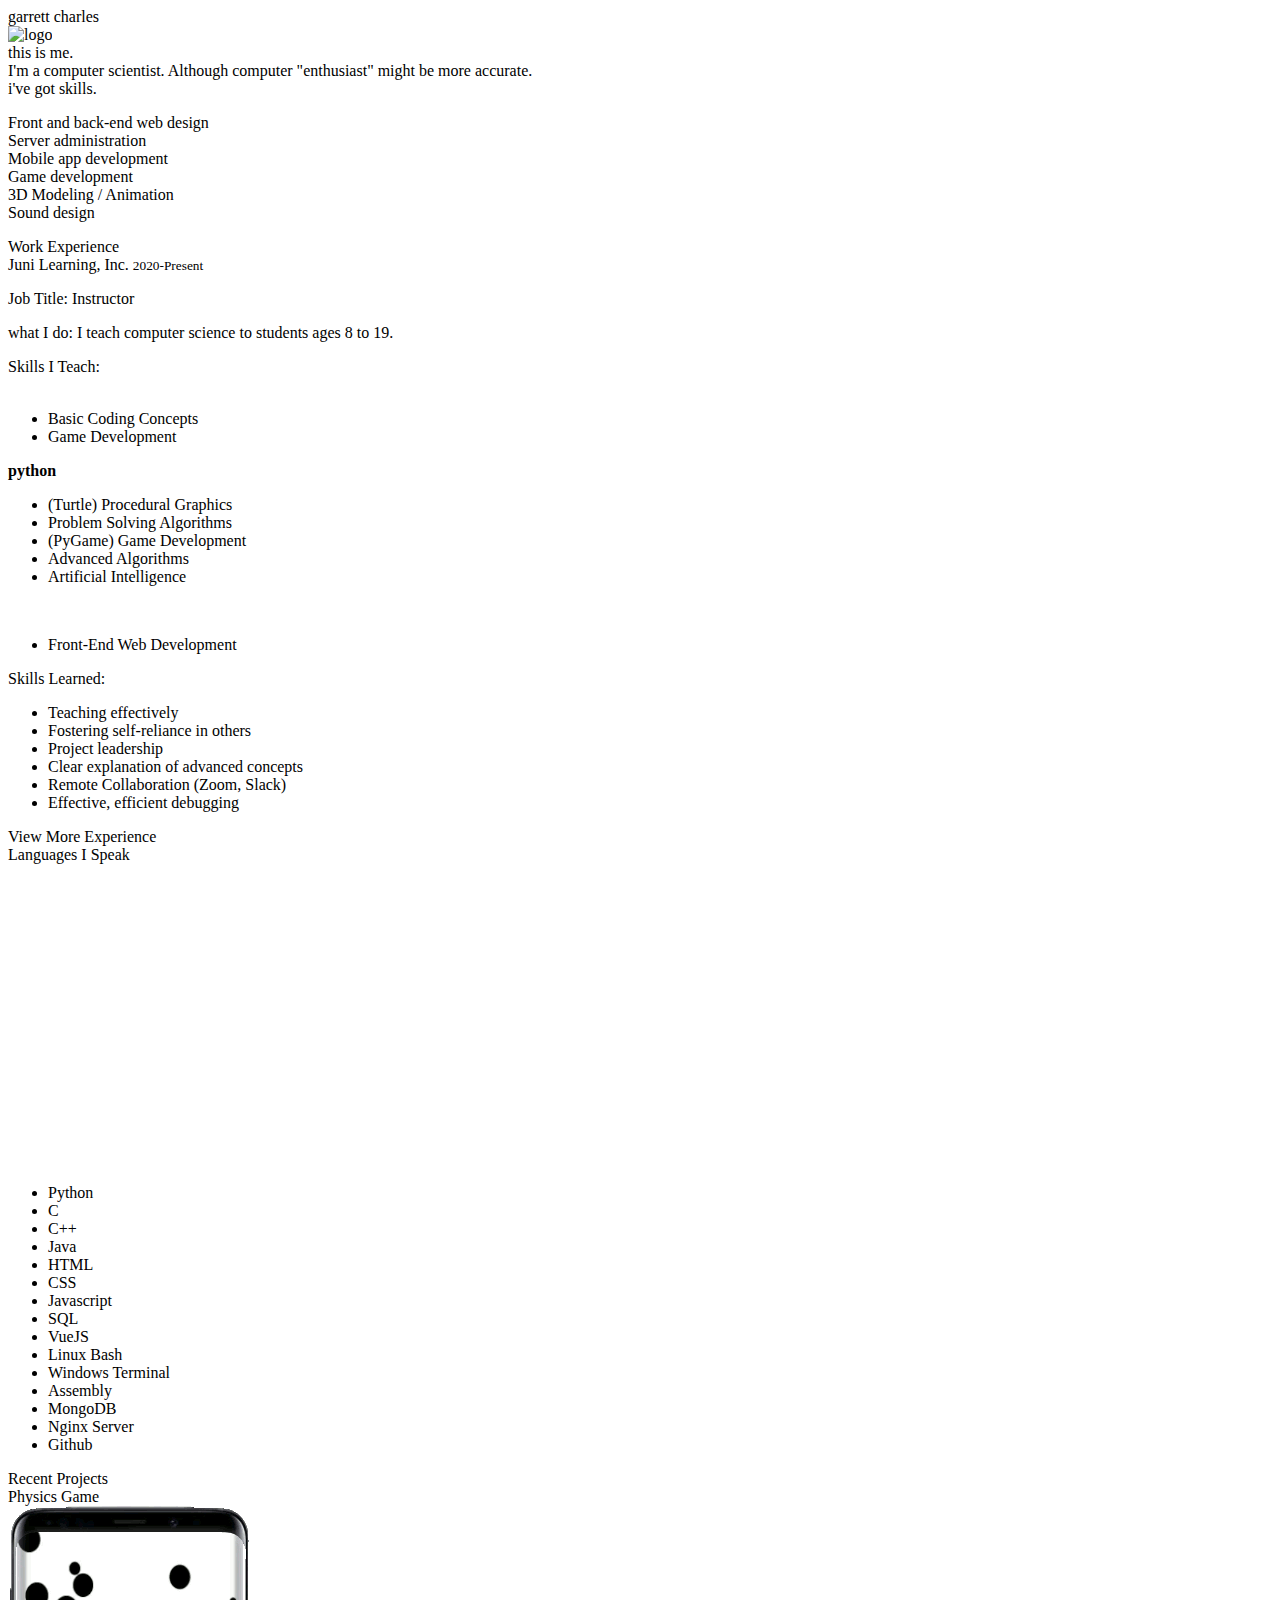
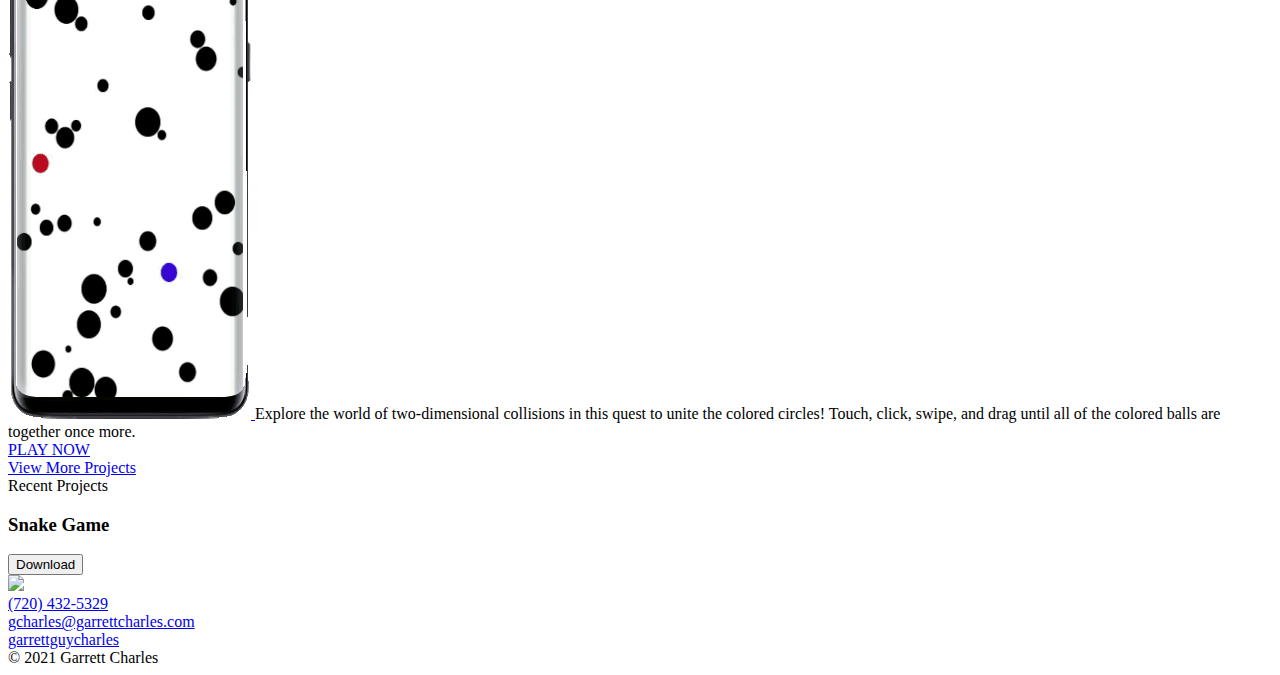
==== html/index.html @ ded6627a "added download attr again" ====
<!DOCTYPE html>
<html lang="en" dir="ltr">
  <head>
    <meta charset="utf-8">
    <meta name="viewport" content="width=device-width, initial-scale=1.0, maximum-scale=1.0" />
    <script src="https://kit.fontawesome.com/ce22f167aa.js" crossorigin="anonymous"></script>
    <link rel="preconnect" href="https://fonts.googleapis.com">
		<link rel="preconnect" href="https://fonts.gstatic.com" crossorigin>
		<link href="https://fonts.googleapis.com/css2?family=Open+Sans&display=swap" rel="stylesheet">
    <link rel="stylesheet" href="/css/styles.css">
    <title>Garrett Charles</title>
  </head>
  <body>
    <header class="header">
      <div id="site-title">
        <div>
          garrett charles
        </div>
      </div>

      <div id="header-logo-wrapper">
        <img src="/images/gc_powerbuttonlogo_400x400.png" alt="logo">
      </div>
      <div class="social-links">

        <a href="tel:7204325329">
          <i class="fas fa-phone"></i>
        </a>
        <a href="mailto:gcharles@garrettcharles.com">
          <i class="fas fa-envelope"></i>
        </a>
        <a href="https://github.com/garrettguycharles" target="_blank">
          <i class="fab fa-github"></i>
        </a>

      </div>
    </header>

    <div class="content">
      <div class="hero" id="main-hero">
        <div class="hero-background">
          <div class="hero-content">
            <div class="hero-title">
              <span>
                this is me.
              </span>

            </div>
            <div class="hero-subtitle">
              I'm a computer scientist.  Although computer "enthusiast" might be more accurate.
            </div>

            <div class="hero-description-title">
              <span>i've got skills.</span>
            </div>

            <div class="hero-description">
              <ul style="padding-left: 0">
                <li>Front and back-end web design</li>
                <li>Server administration</li>
                <li>Mobile app development</li>
                <li>Game development</li>
                <li>3D Modeling / Animation</li>
                <li>Sound design</li>
              </ul>
            </div>

          </div>
        </div>
      </div>

      <div class="section">
        <div class="section-content">
          <div class="spotlight">

            <div class="spotlight-column">
              <div class="spotlight-column-title">
                <span>Work Experience</span>
              </div>
              <div class="spotlight-column-content">
                <div class="spotlight-column-content-item">
                  <span class="item-heading">Juni Learning, Inc.</span>
                  <small class="item-subheading">2020-Present</small>
                  <p><span class="spotlight-item-point">Job Title:</span>  Instructor</p>
                  <p>
                    <span class="spotlight-item-point">what I do:</span>
                    I teach computer science to students ages 8 to 19.
                  </p>

                  <span class="spotlight-item-point">Skills I Teach:</span>

                  <div class="language-logo">
                    <img src="/images/scratch_logo.png" alt="">
                  </div>


                  <ul class="ul-nostyle-center">
                    <li>Basic Coding Concepts</li>
                    <li>Game Development</li>

                  </ul>

                  <div class="language-logo">
                    <img src="/images/python_logo.png" alt=""><strong>python</strong>
                  </div>


                  <ul class="ul-nostyle-center">
                    <li>(Turtle) Procedural Graphics</li>
                    <li>Problem Solving Algorithms</li>
                    <li>(PyGame) Game Development</li>
                    <li>Advanced Algorithms</li>
                    <li>Artificial Intelligence</li>

                  </ul>

                  <div class="language-logo">
                    <img src="/images/html_css_js_logo.png" alt="">
                  </div>

                  <ul class="ul-nostyle-center">

                    <li>Front-End Web Development</li>

                  </ul>

                  <p class="spotlight-item-point">Skills Learned:</p>

                  <ul>
                    <li>Teaching effectively</li>
                    <li>Fostering self-reliance in others</li>
                    <li>Project leadership</li>
                    <li>Clear explanation of advanced concepts</li>
                    <li>Remote Collaboration (Zoom, Slack)</li>
                    <li>Effective, efficient debugging</li>
                  </ul>

                </div>


              </div>

              <div class="spotlight-column-bottom-button">
                <span>
                  View More Experience
                </span>
              </div>
            </div>


            <div class="spotlight-column">
              <div class="spotlight-column-title">
                <span>Languages I Speak</span>
              </div>
              <div class="spotlight-column-content">
                <canvas id="languages-canvas" width="300" height="300"></canvas>
                <div class="spotlight-column-content-item center-vert">
                  <div class="light-background-wrapper">
                    <ul class="ul-nostyle-center language-list">
                      <li>Python</li>
                      <li>C</li>
                      <li>C++</li>
                      <li>Java</li>
                      <li>HTML</li>
                      <li>CSS</li>
                      <li>Javascript</li>
                      <li>SQL</li>
                      <li>VueJS</li>
                      <li>Linux Bash</li>
                      <li>Windows Terminal</li>
                      <li>Assembly</li>
                      <li>MongoDB</li>
                      <li>Nginx Server</li>
                      <li>Github</li>


                    </ul>
                  </div>

                </div>
              </div>
            </div>

            <div class="spotlight-column">
              <div class="spotlight-column-title">
                <span>Recent Projects</span>
              </div>
              <div class="spotlight-column-content">

                <div class="spotlight-column-content-item">
                  <div class="item-heading">
                    <span>Physics Game</span>
                  </div>

                  <span class="v-space"></span>
                  <a href="https://physics.garrettcharles.com/" target="_blank" style="align-self: center;">
                    <img src="./images/physics.gif" alt="" class="project-preview-mobile">
                  </a>

                  <span class="spotlight-recent-project-description">Explore the world of two-dimensional collisions in this quest to unite the colored circles! Touch, click, swipe, and drag until all of the colored balls are together once more.</span>

                  <div class="spotlight-recent-project-links">
                    <a href="https://physics.garrettcharles.com/" target="_blank">PLAY NOW</a>
                    <a href="https://github.com/garrettguycharles/js-bouncy-ball-room" target="_blank"><i class="fab fa-github"></i></a>
                  </div>


                </div>


              </div>

              <a class="spotlight-column-bottom-button" href="#recent_projects">
                <span>
                  View More Projects
                </span>
              </a>

            </div>


          </div>
        </div>
      </div>

      <div class="section black white-text"  id="recent_projects">
        <div class="section-content">
          <div class="header-line-through black white-text">
            <span class="black white-text">Recent Projects</span>
          </div>

          <div class="card">
            <h3 class="card-title">Snake Game</h3>
            <a href="/apk/snake.apk" download="snake.apk" rel="nofollow"><button>
              Download
            </button></a>
          </div>


        </div>
      </div>



    </div>

    <footer class="footer">
      <div class="footer-content">
        <!--<div style="height: 300px;"></div> for testing-->
        <img id="footer-logo" src="/images/gc_powerbuttonlogo_withtext.png">

        <div class="footer-contact-wrapper">
          <div class="footer-contact-item">
            <a href="tel:7204325329">
              <i class="fas fa-phone"></i>
              (720) 432-5329
            </a>
          </div>

          <div class="footer-contact-item">
            <a href="mailto:gcharles@garrettcharles.com">
              <i class="fas fa-envelope"></i>
              gcharles@garrettcharles.com
            </a>
          </div>

          <div class="footer-contact-item">
            <i class="fab fa-github"></i><a href="https://github.com/garrettguycharles" target="_blank">garrettguycharles</a>
          </div>

        </div>
      </div>
      <div class="footer-bottom">
        <div class="footer-bottom-content">
          <div id="footer-copyright">© 2021 Garrett Charles</div>
        </div>
      </div>


    </footer>


  </body>
  <script src="/js/main.js" charset="utf-8"></script>
</html>
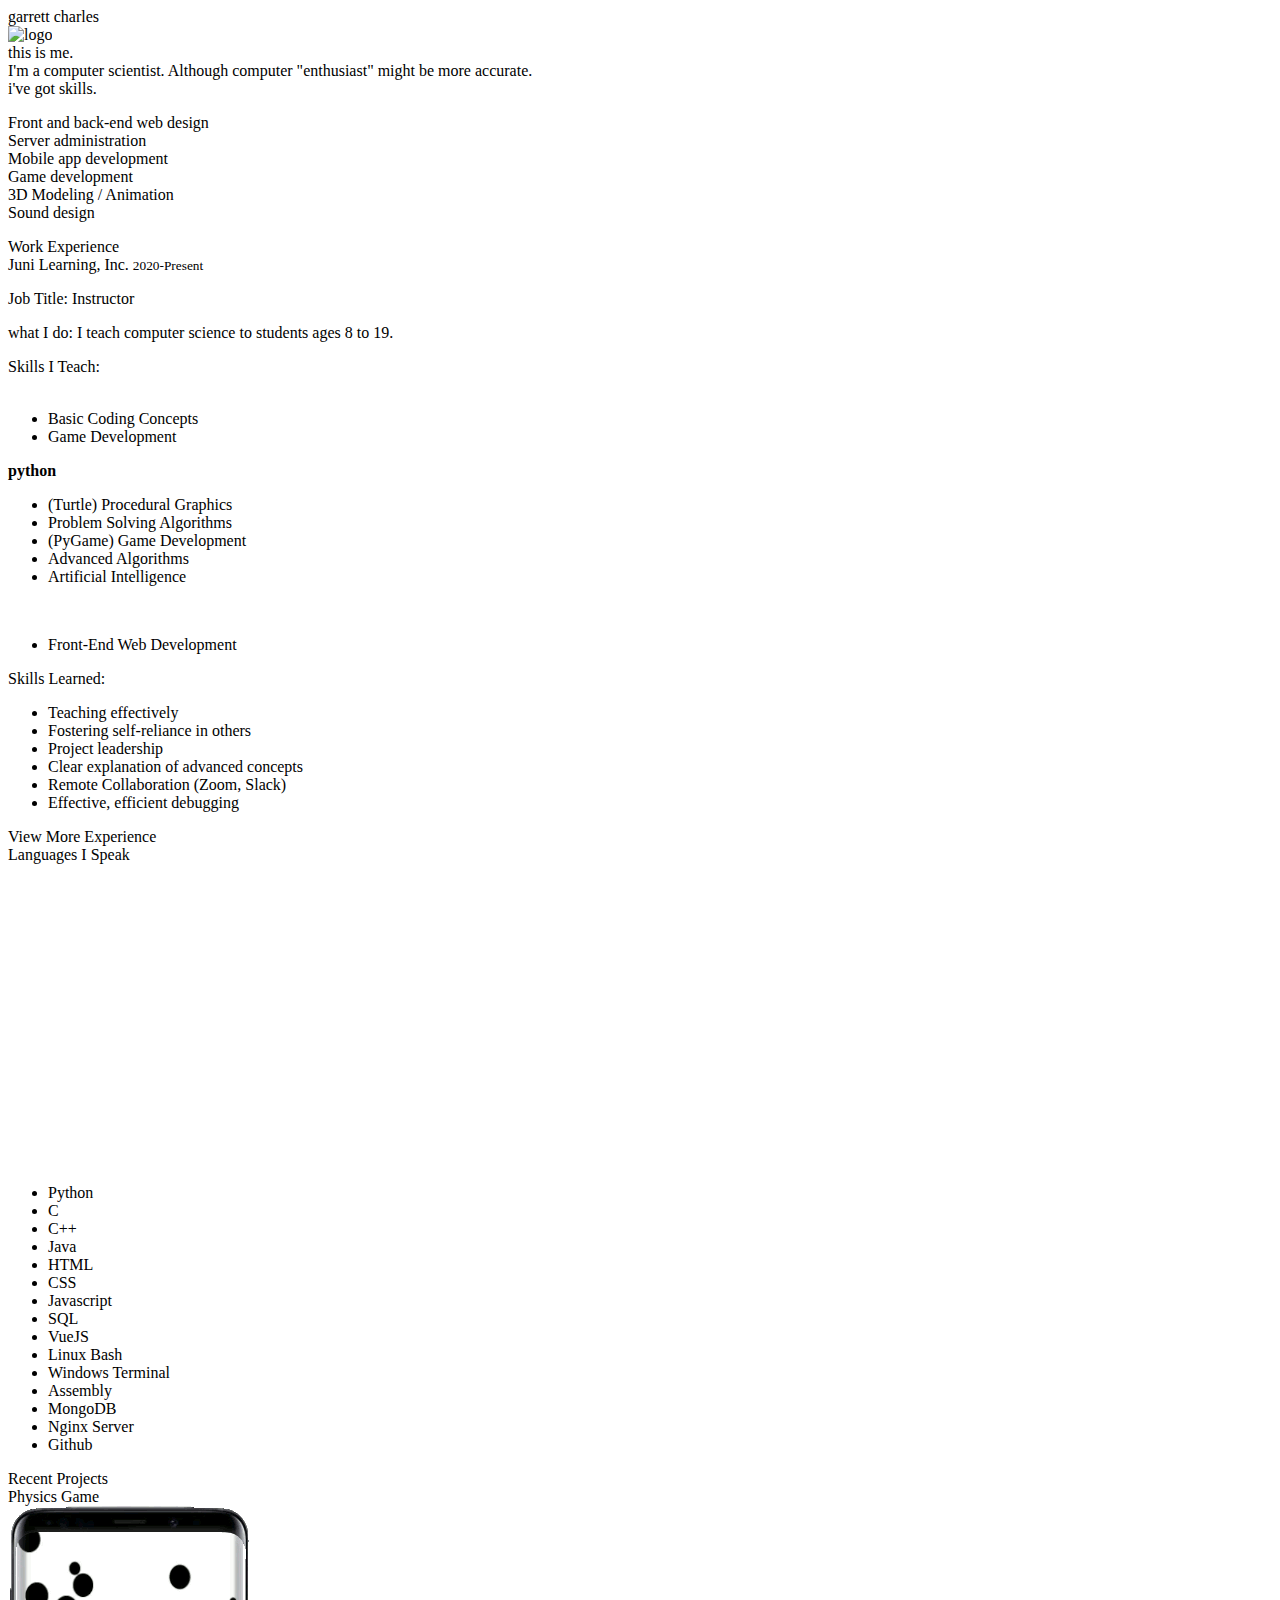
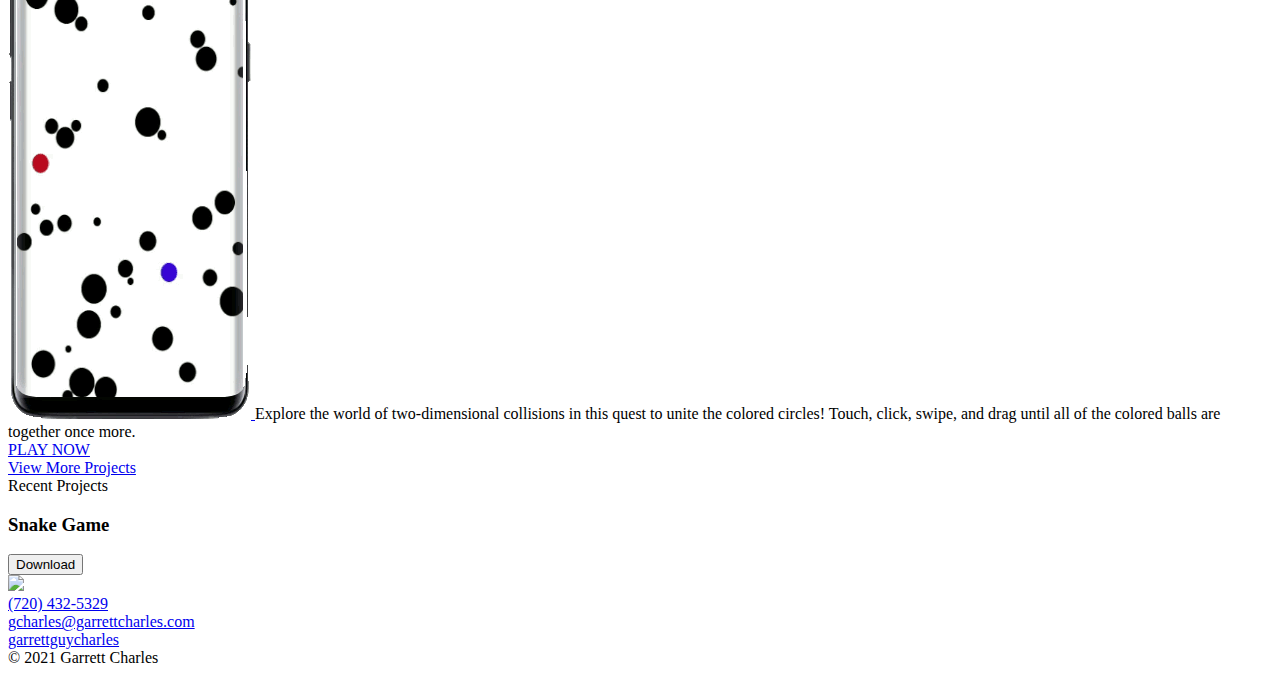
==== commit a4e96a17: "added download attr again" ====
--- a/html/index.html
+++ b/html/index.html
@@ -231,7 +231,7 @@
 
           <div class="card">
             <h3 class="card-title">Snake Game</h3>
-            <a href="/apk/snake.apk" download="snake.apk" rel="nofollow"><button>
+            <a href="/apk/snake.apk"><button>
               Download
             </button></a>
           </div>
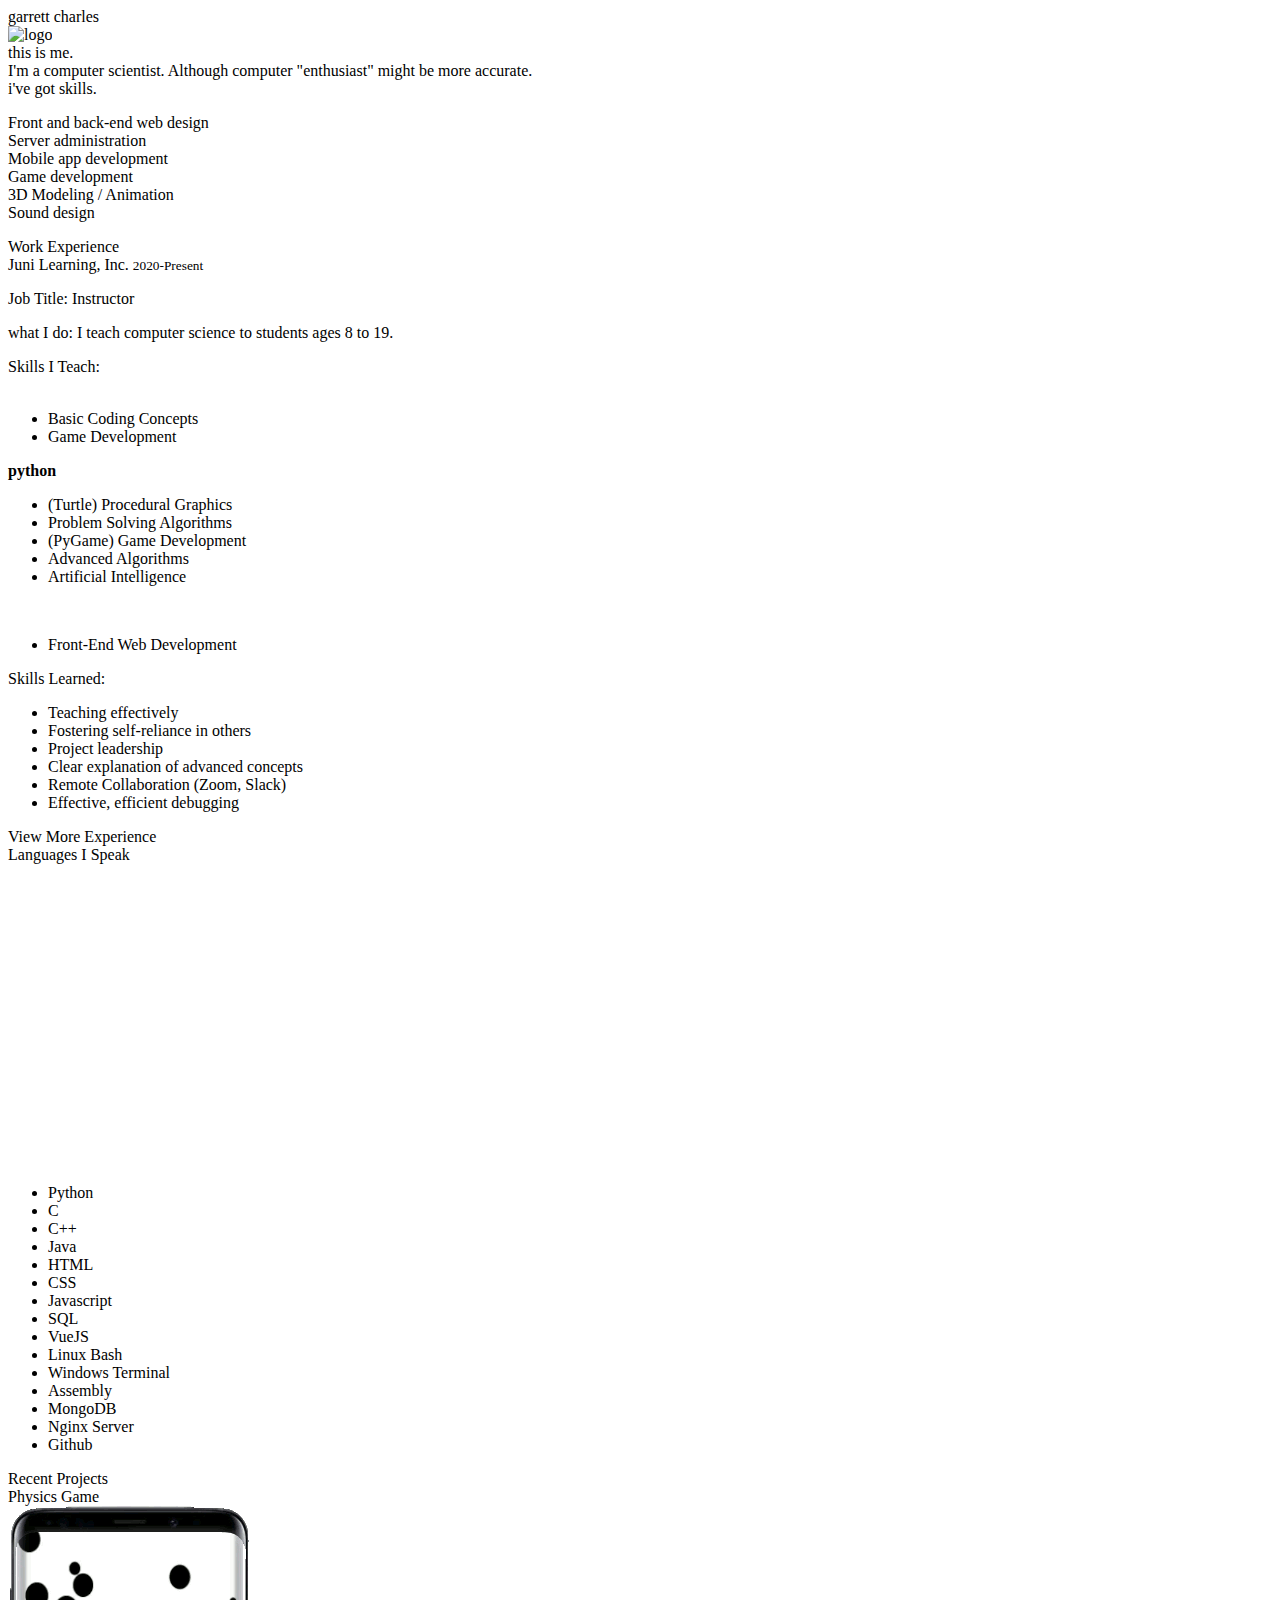
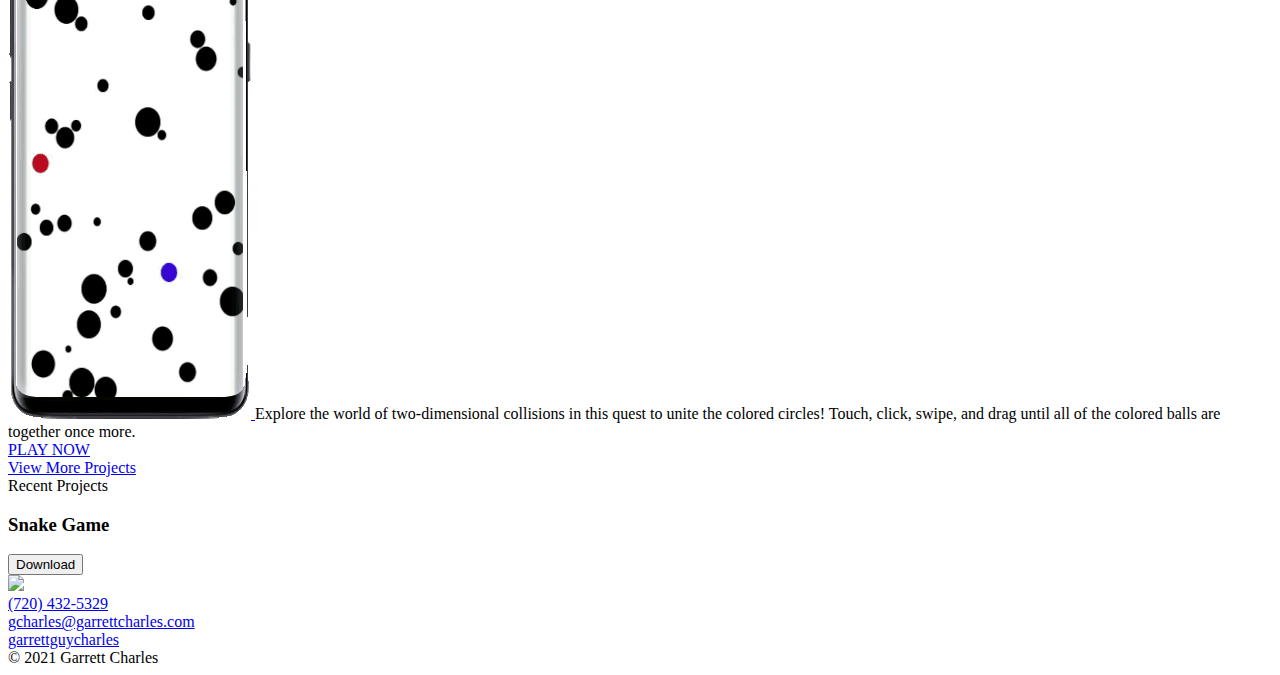
==== commit 04f53092: "added download attr again" ====
--- a/html/index.html
+++ b/html/index.html
@@ -231,7 +231,7 @@
 
           <div class="card">
             <h3 class="card-title">Snake Game</h3>
-            <a href="/apk/snake.apk"><button>
+            <a href="/apk/snake.apk" download><button>
               Download
             </button></a>
           </div>
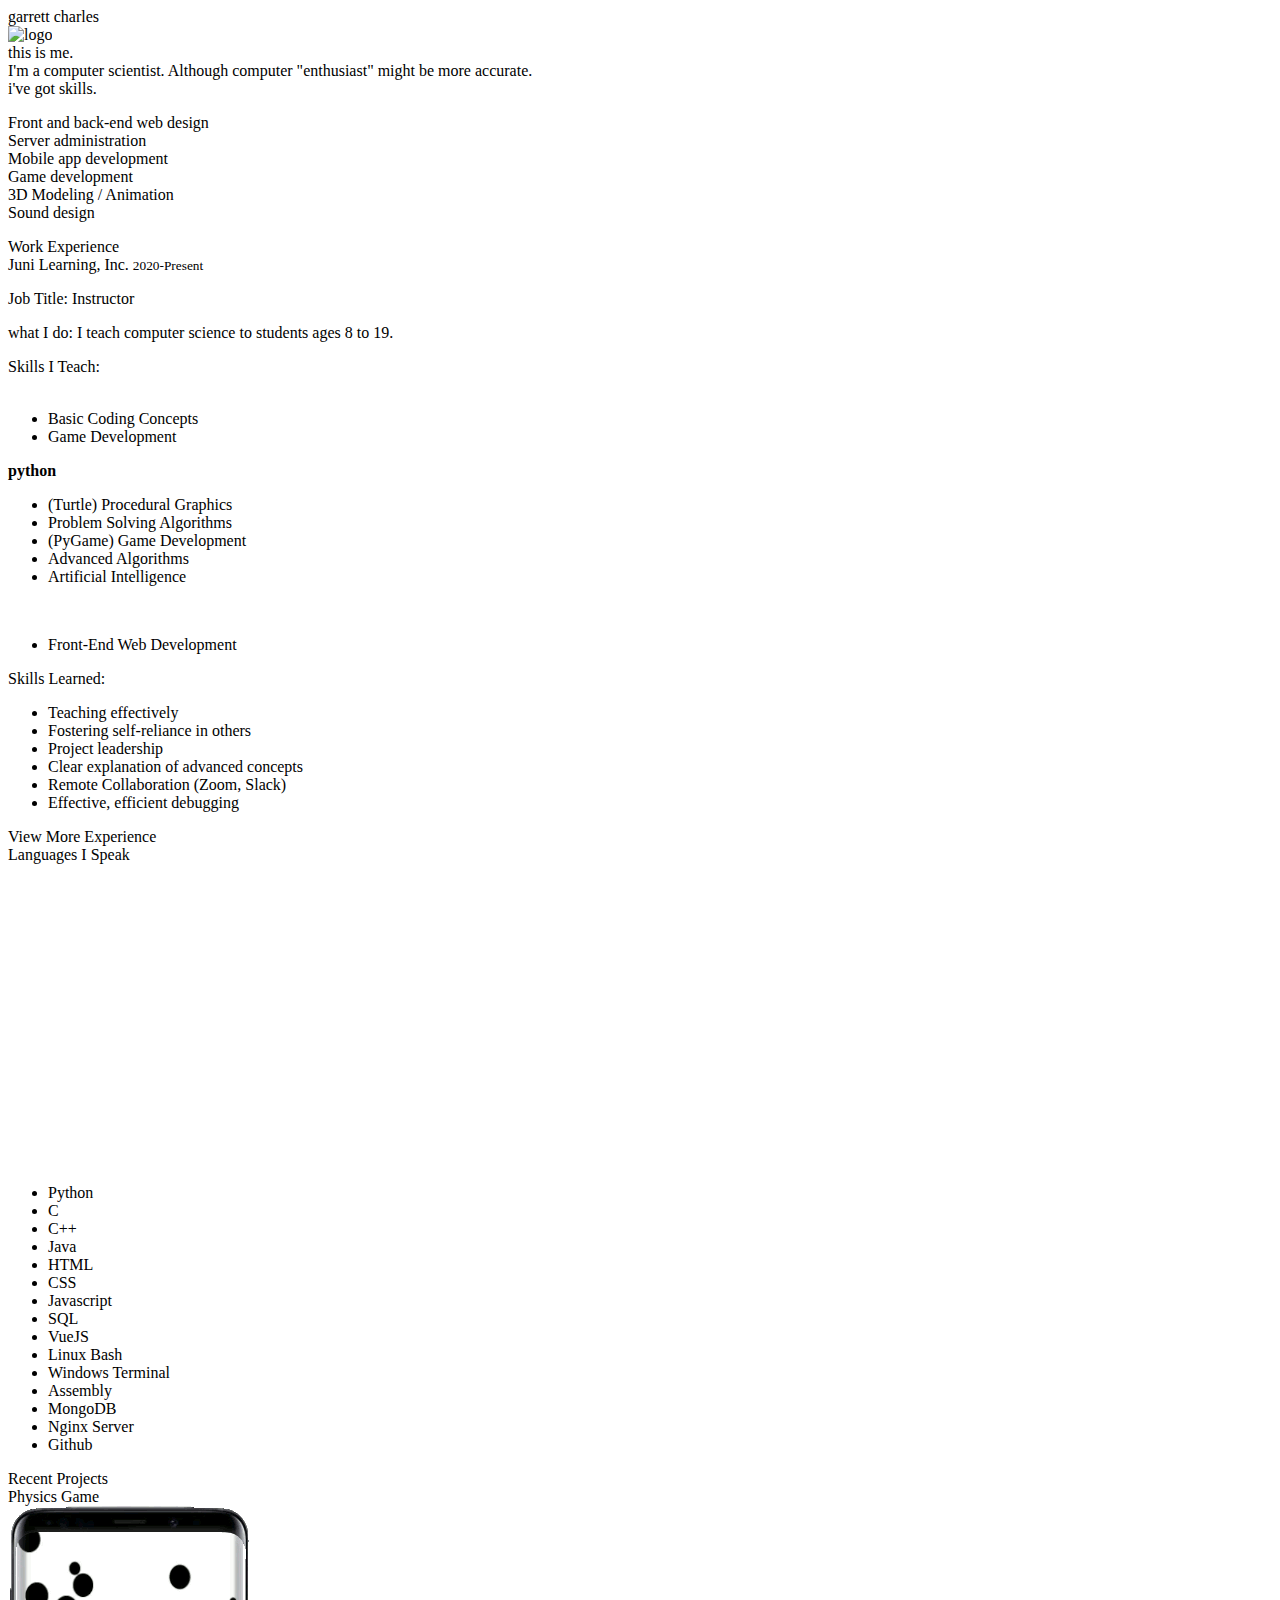
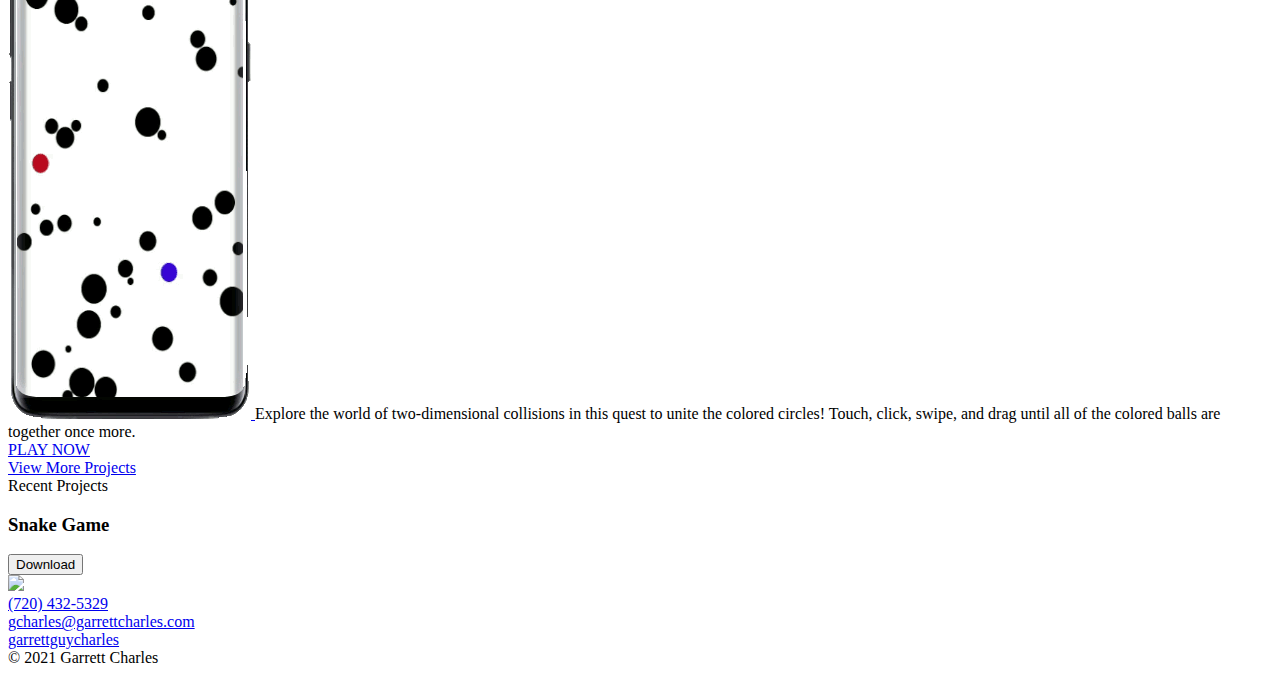
==== commit e433b6fa: "trying zipped version of apk" ====
--- a/html/index.html
+++ b/html/index.html
@@ -231,7 +231,7 @@
 
           <div class="card">
             <h3 class="card-title">Snake Game</h3>
-            <a href="/apk/snake.apk" download><button>
+            <a href="/apk/snake.zip" download><button>
               Download
             </button></a>
           </div>
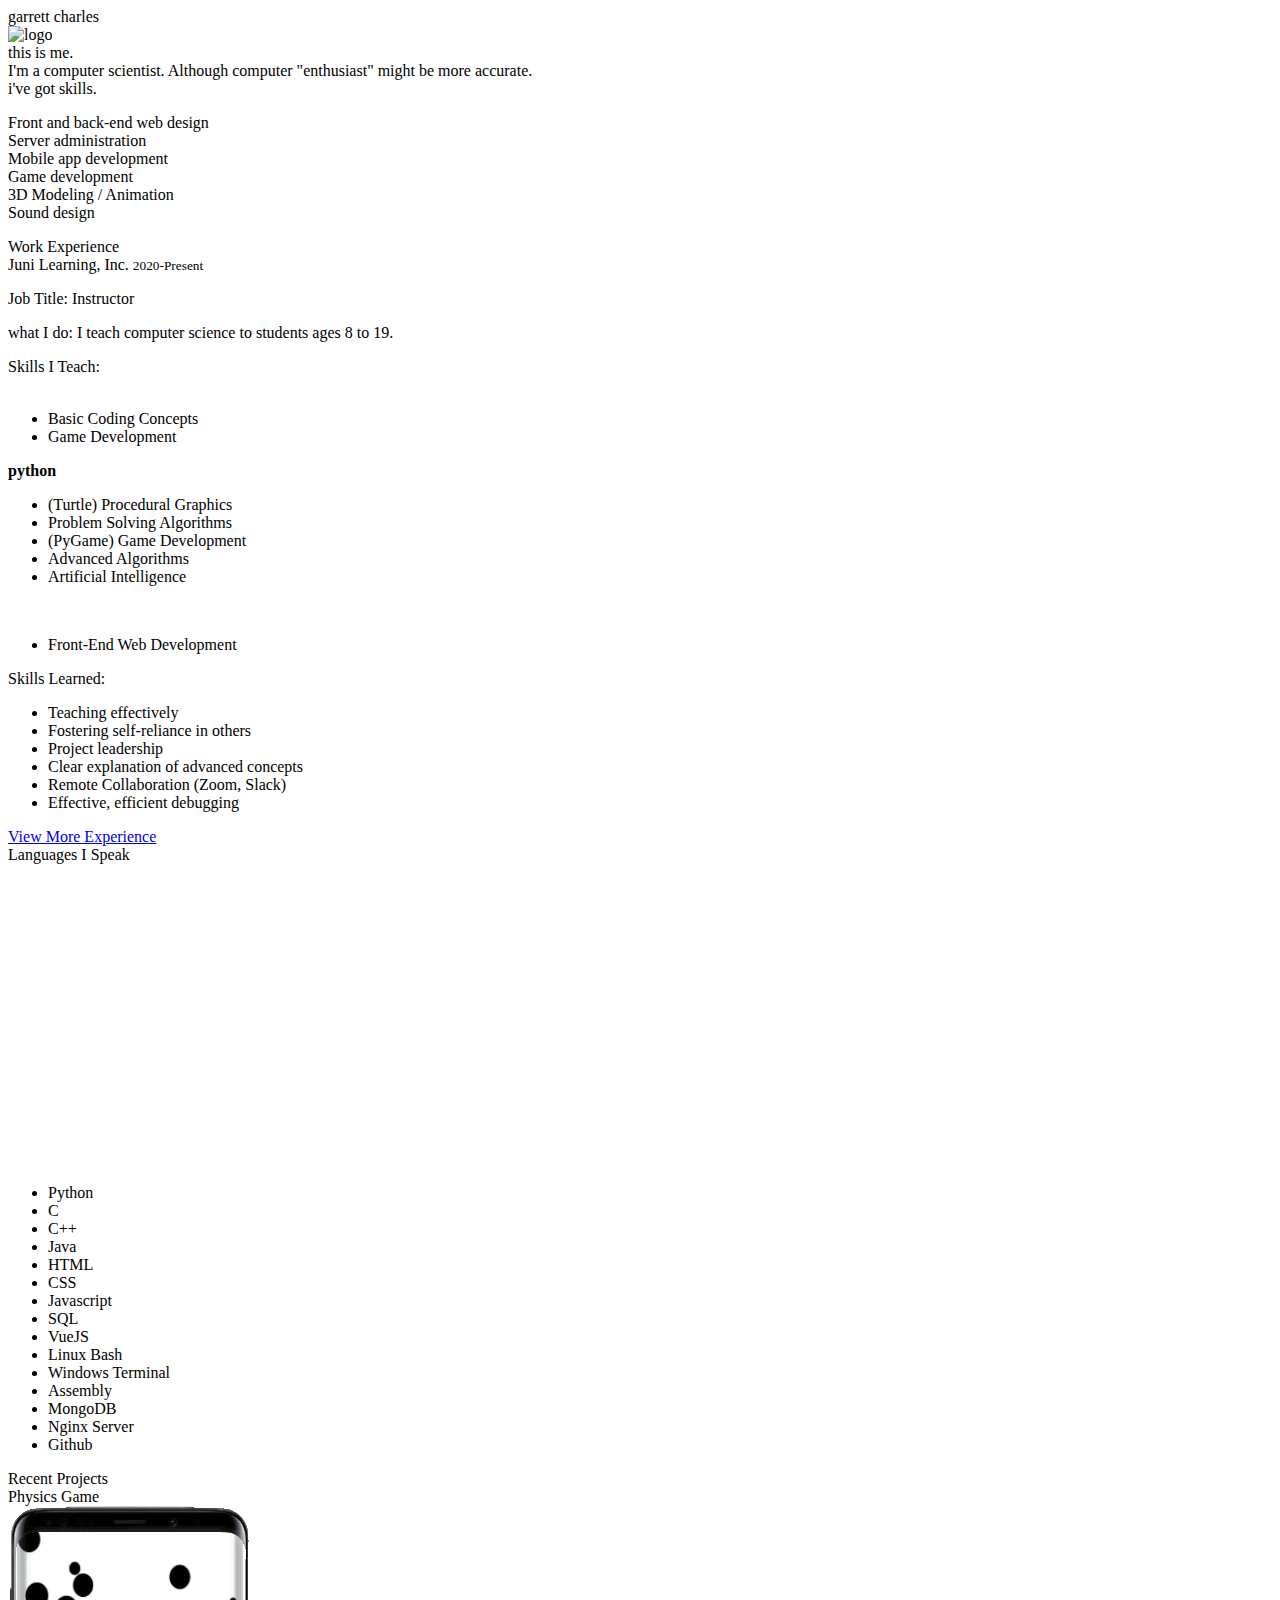
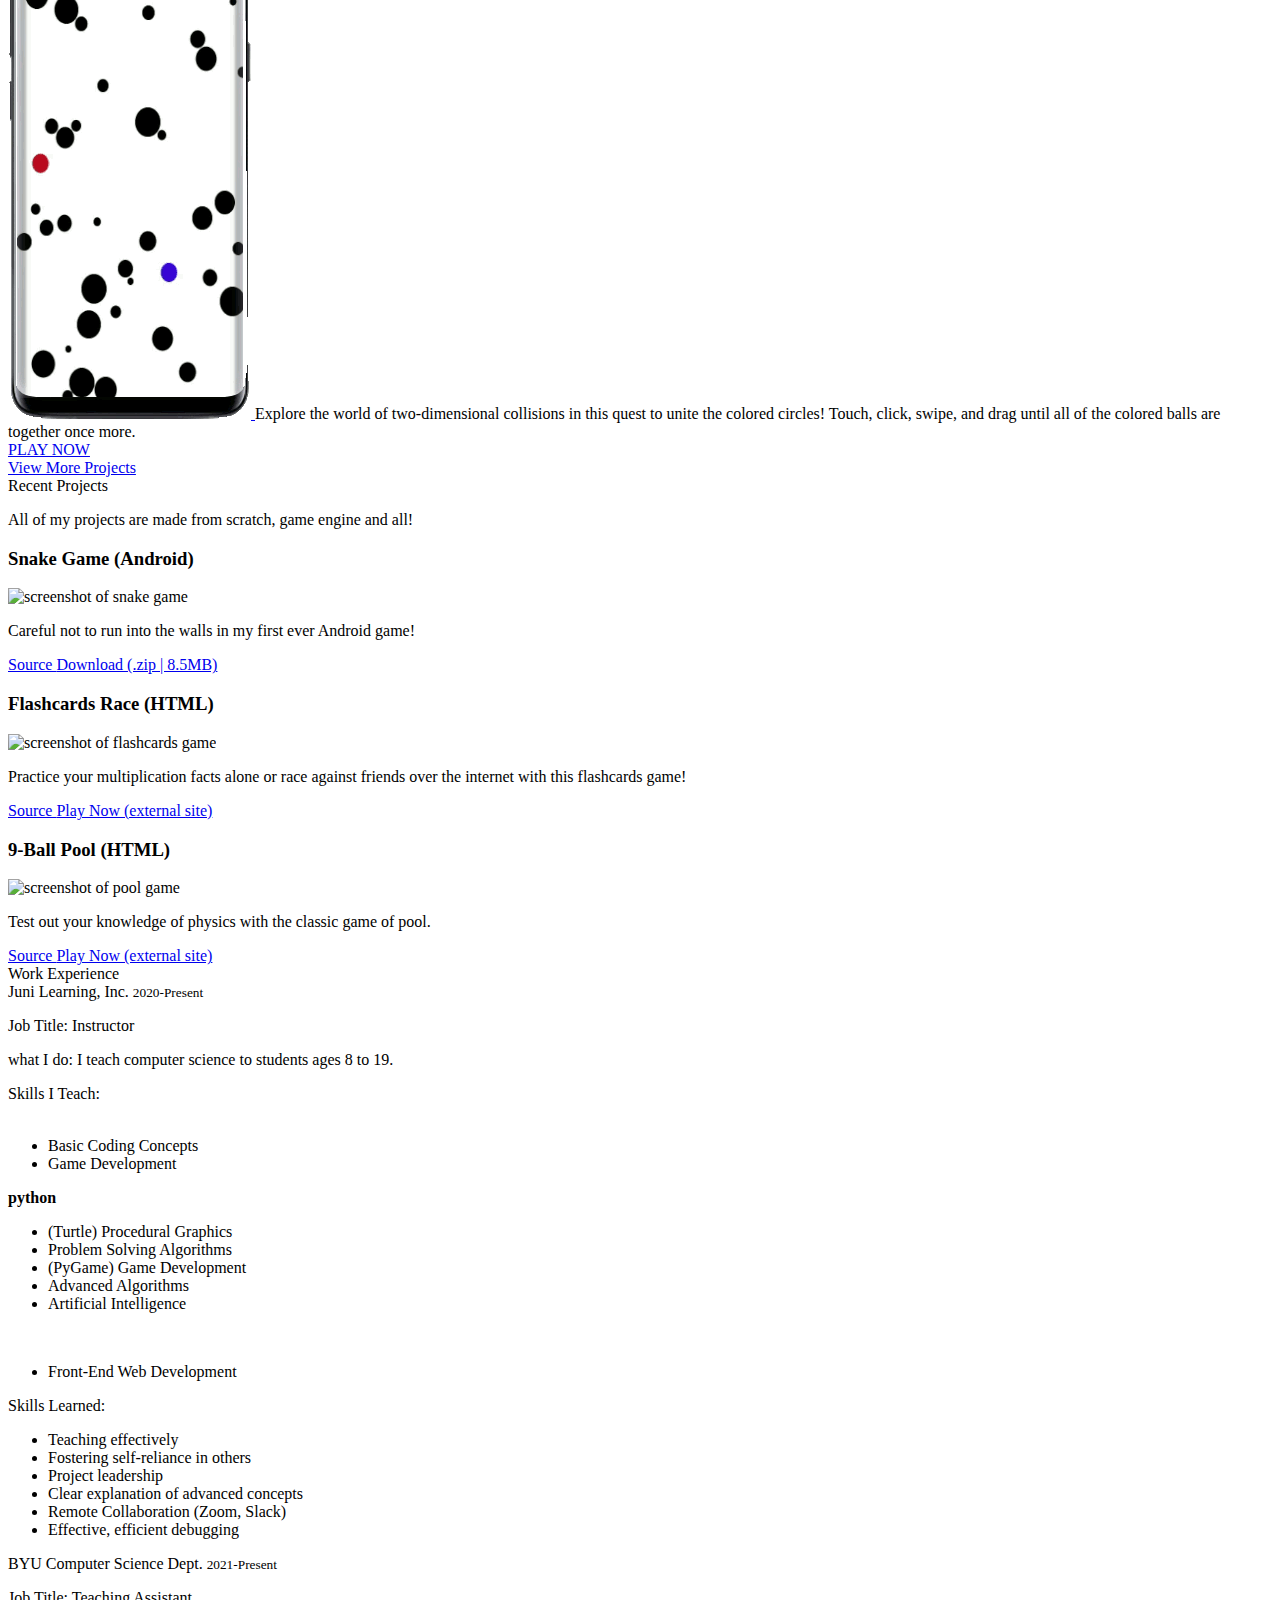
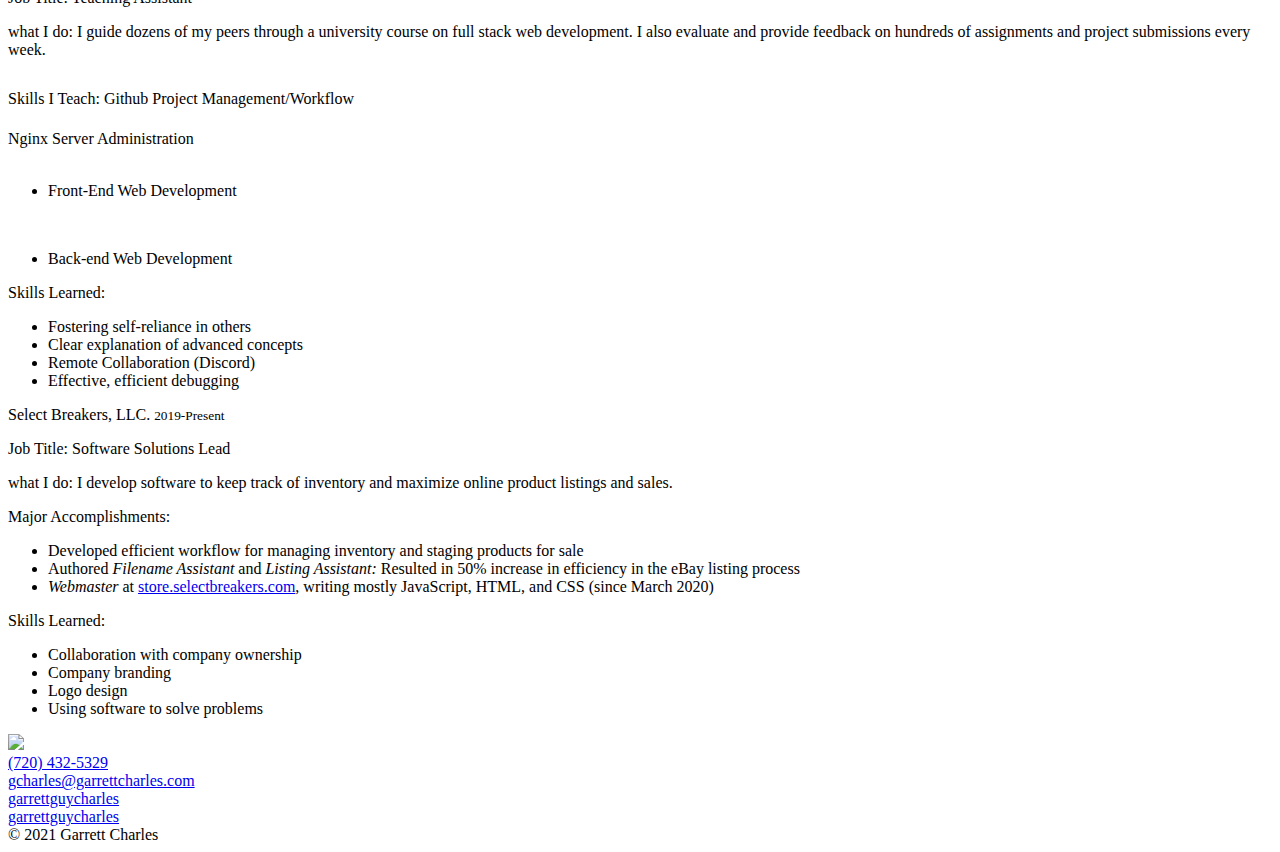
==== commit df0a0619: "Updated experience and projects" ====
--- a/html/index.html
+++ b/html/index.html
@@ -140,11 +140,11 @@
 
               </div>
 
-              <div class="spotlight-column-bottom-button">
+              <a class="spotlight-column-bottom-button" href="#experience">
                 <span>
                   View More Experience
                 </span>
-              </div>
+              </a>
             </div>
 
 
@@ -229,13 +229,234 @@
             <span class="black white-text">Recent Projects</span>
           </div>
 
-          <div class="card">
-            <h3 class="card-title">Snake Game</h3>
-            <a href="/apk/snake.zip" download><button>
-              Download
-            </button></a>
-          </div>
-
+          <p class="center-text">All of my projects are made from scratch, game engine and all!</p>
+
+          <div class="card-container">
+
+            <div class="card">
+              <h3 class="card-title">Snake Game (Android)</h3>
+              <div class="card-content">
+                <img src="/images/snake_screenshot.png" alt="screenshot of snake game" class="card-image">
+
+                <p class="card-text">Careful not to run into the walls in my first ever Android game!</p>
+
+              </div>
+              <div class="card-footer">
+                <a href="https://github.com/garrettguycharles/snake-android" target="_blank" class="card-content-button">
+                    Source <i class="fab fa-github"></i></a>
+                <a href="/apk/snake.zip" download class="spotlight-column-bottom-button">
+                  Download (.zip | 8.5MB)</a>
+              </div>
+
+            </div>
+
+            <div class="card">
+              <h3 class="card-title">Flashcards Race (HTML)</h3>
+              <div class="card-content">
+                <img src="/images/flashcards_screenshot.png" alt="screenshot of flashcards game" class="card-image">
+                <p class="card-text">Practice your multiplication facts alone or race against friends over the internet with this flashcards game!</p>
+
+              </div>
+              <div class="card-footer">
+                <a href="https://github.com/garrettguycharles/multiplication" target="_blank" class="card-content-button">Source <i class="fab fa-github"></i></a>
+                <a href="https://flashcards.garrettcharles.com" target="_blank" class="spotlight-column-bottom-button">
+                  Play Now (external site)</a>
+              </div>
+
+            </div>
+
+            <div class="card">
+              <h3 class="card-title">9-Ball Pool (HTML)</h3>
+              <div class="card-content">
+                <img src="/images/pool_screenshot.png" alt="screenshot of pool game" class="card-image">
+                <p class="card-text">Test out your knowledge of physics with the classic game of pool.</p>
+
+              </div>
+              <div class="card-footer">
+                <a href="https://github.com/garrettguycharles/pool-js" target="_blank" class="card-content-button">
+                    Source <i class="fab fa-github"></i></a>
+                <a href="https://pool.garrettcharles.com" target="_blank" class="spotlight-column-bottom-button">
+                  Play Now (external site)</a>
+              </div>
+
+            </div>
+
+          </div>
+
+        </div>
+      </div>
+
+      <div class="section black white-text"  id="experience">
+        <div class="section-content">
+          <div class="header-line-through black white-text">
+            <span class="black white-text">Work Experience</span>
+          </div>
+
+          <div class="card-container">
+
+            <div class="spotlight-column white black-text">
+              <div class="spotlight-column-content">
+                <div class="spotlight-column-content-item">
+                  <span class="item-heading">Juni Learning, Inc.</span>
+                  <small class="item-subheading">2020-Present</small>
+                  <p><span class="spotlight-item-point">Job Title:</span>  Instructor</p>
+                  <p>
+                    <span class="spotlight-item-point">what I do:</span>
+                    I teach computer science to students ages 8 to 19.
+                  </p>
+
+                  <span class="spotlight-item-point">Skills I Teach:</span>
+
+                  <div class="language-logo">
+                    <img src="/images/scratch_logo.png" alt="">
+                  </div>
+
+
+                  <ul class="ul-nostyle-center">
+                    <li>Basic Coding Concepts</li>
+                    <li>Game Development</li>
+
+                  </ul>
+
+                  <div class="language-logo">
+                    <img src="/images/python_logo.png" alt=""><strong>python</strong>
+                  </div>
+
+
+                  <ul class="ul-nostyle-center">
+                    <li>(Turtle) Procedural Graphics</li>
+                    <li>Problem Solving Algorithms</li>
+                    <li>(PyGame) Game Development</li>
+                    <li>Advanced Algorithms</li>
+                    <li>Artificial Intelligence</li>
+
+                  </ul>
+
+                  <div class="language-logo">
+                    <img src="/images/html_css_js_logo.png" alt="">
+                  </div>
+
+                  <ul class="ul-nostyle-center">
+
+                    <li>Front-End Web Development</li>
+
+                  </ul>
+
+                  <p class="spotlight-item-point">Skills Learned:</p>
+
+                  <ul>
+                    <li>Teaching effectively</li>
+                    <li>Fostering self-reliance in others</li>
+                    <li>Project leadership</li>
+                    <li>Clear explanation of advanced concepts</li>
+                    <li>Remote Collaboration (Zoom, Slack)</li>
+                    <li>Effective, efficient debugging</li>
+                  </ul>
+
+                </div>
+
+
+              </div>
+            </div>
+
+            <div class="spotlight-column white black-text">
+              <div class="spotlight-column-content">
+                <div class="spotlight-column-content-item">
+                  <span class="item-heading">BYU Computer Science Dept.</span>
+                  <small class="item-subheading">2021-Present</small>
+                  <p><span class="spotlight-item-point">Job Title:</span> Teaching Assistant</p>
+                  <p>
+                    <span class="spotlight-item-point">what I do:</span>
+                    I guide dozens of my peers through a university course on full stack web development.  I also evaluate and provide feedback on hundreds of assignments and project submissions every week.
+                  </p>
+
+                  <span class="spotlight-item-point">Skills I Teach:</span>
+
+                  <i class="fab fa-github center-text" style="font-size: 2rem;"></i>
+
+
+                  <span class="center-text">Github Project Management/Workflow</span>
+
+
+                  <div class="language-logo">
+                    <img src="/images/nginx_logo.png" alt="">
+                  </div>
+
+                  <span class="center-text">Nginx Server Administration</span>
+
+
+                  <div class="language-logo">
+                    <img src="/images/html_css_js_logo.png" alt="">
+                    <img src="/images/vue_logo.png" alt="">
+                  </div>
+
+                  <ul class="ul-nostyle-center">
+
+                    <li>Front-End Web Development</li>
+
+                  </ul>
+
+                  <div class="language-logo">
+                    <img src="/images/mongodb_logo.png" alt="">
+                    <img src="/images/node_logo.png" alt="">
+                  </div>
+
+                  <ul class="ul-nostyle-center">
+
+                    <li>Back-end Web Development</li>
+
+                  </ul>
+
+                  <p class="spotlight-item-point">Skills Learned:</p>
+
+                  <ul>
+                    <li>Fostering self-reliance in others</li>
+                    <li>Clear explanation of advanced concepts</li>
+                    <li>Remote Collaboration (Discord)</li>
+                    <li>Effective, efficient debugging</li>
+                  </ul>
+
+                </div>
+
+
+              </div>
+            </div>
+
+            <div class="spotlight-column white black-text">
+              <div class="spotlight-column-content">
+                <div class="spotlight-column-content-item">
+                  <span class="item-heading">Select Breakers, LLC.</span>
+                  <small class="item-subheading">2019-Present</small>
+                  <p><span class="spotlight-item-point">Job Title:</span>  Software Solutions Lead</p>
+                  <p>
+                    <span class="spotlight-item-point">what I do:</span>
+                    I develop software to keep track of inventory and maximize online product listings and sales.
+                  </p>
+
+                  <span class="spotlight-item-point">Major Accomplishments:</span>
+
+                  <ul>
+                    <li><span class="spotlight-item-point">Developed efficient workflow</span> for managing inventory and staging products for sale</li>
+                    <li><span class="spotlight-item-point">Authored <em>Filename Assistant</em> and <em>Listing Assistant:</em></span> Resulted in 50% increase in efficiency in the eBay listing process</li>
+                    <li><span class="spotlight-item-point"><em>Webmaster</em></span> at <a class="primary-color-darkest-text" href="https://store.selectbreakers.com/">store.selectbreakers.com</a>, writing mostly JavaScript, HTML, and CSS (since March 2020)</li>
+
+                  </ul>
+
+                  <p class="spotlight-item-point">Skills Learned:</p>
+
+                  <ul>
+                    <li>Collaboration with company ownership</li>
+                    <li>Company branding</li>
+                    <li>Logo design</li>
+                    <li>Using software to solve problems</li>
+                  </ul>
+
+                </div>
+
+
+              </div>
+            </div>
+          </div>
 
         </div>
       </div>
@@ -265,6 +486,10 @@
           </div>
 
           <div class="footer-contact-item">
+            <i class="fab fa-linkedin"></i><a href="https://www.linkedin.com/in/garrettguycharles/" target="_blank">garrettguycharles</a>
+          </div>
+
+          <div class="footer-contact-item">
             <i class="fab fa-github"></i><a href="https://github.com/garrettguycharles" target="_blank">garrettguycharles</a>
           </div>
 
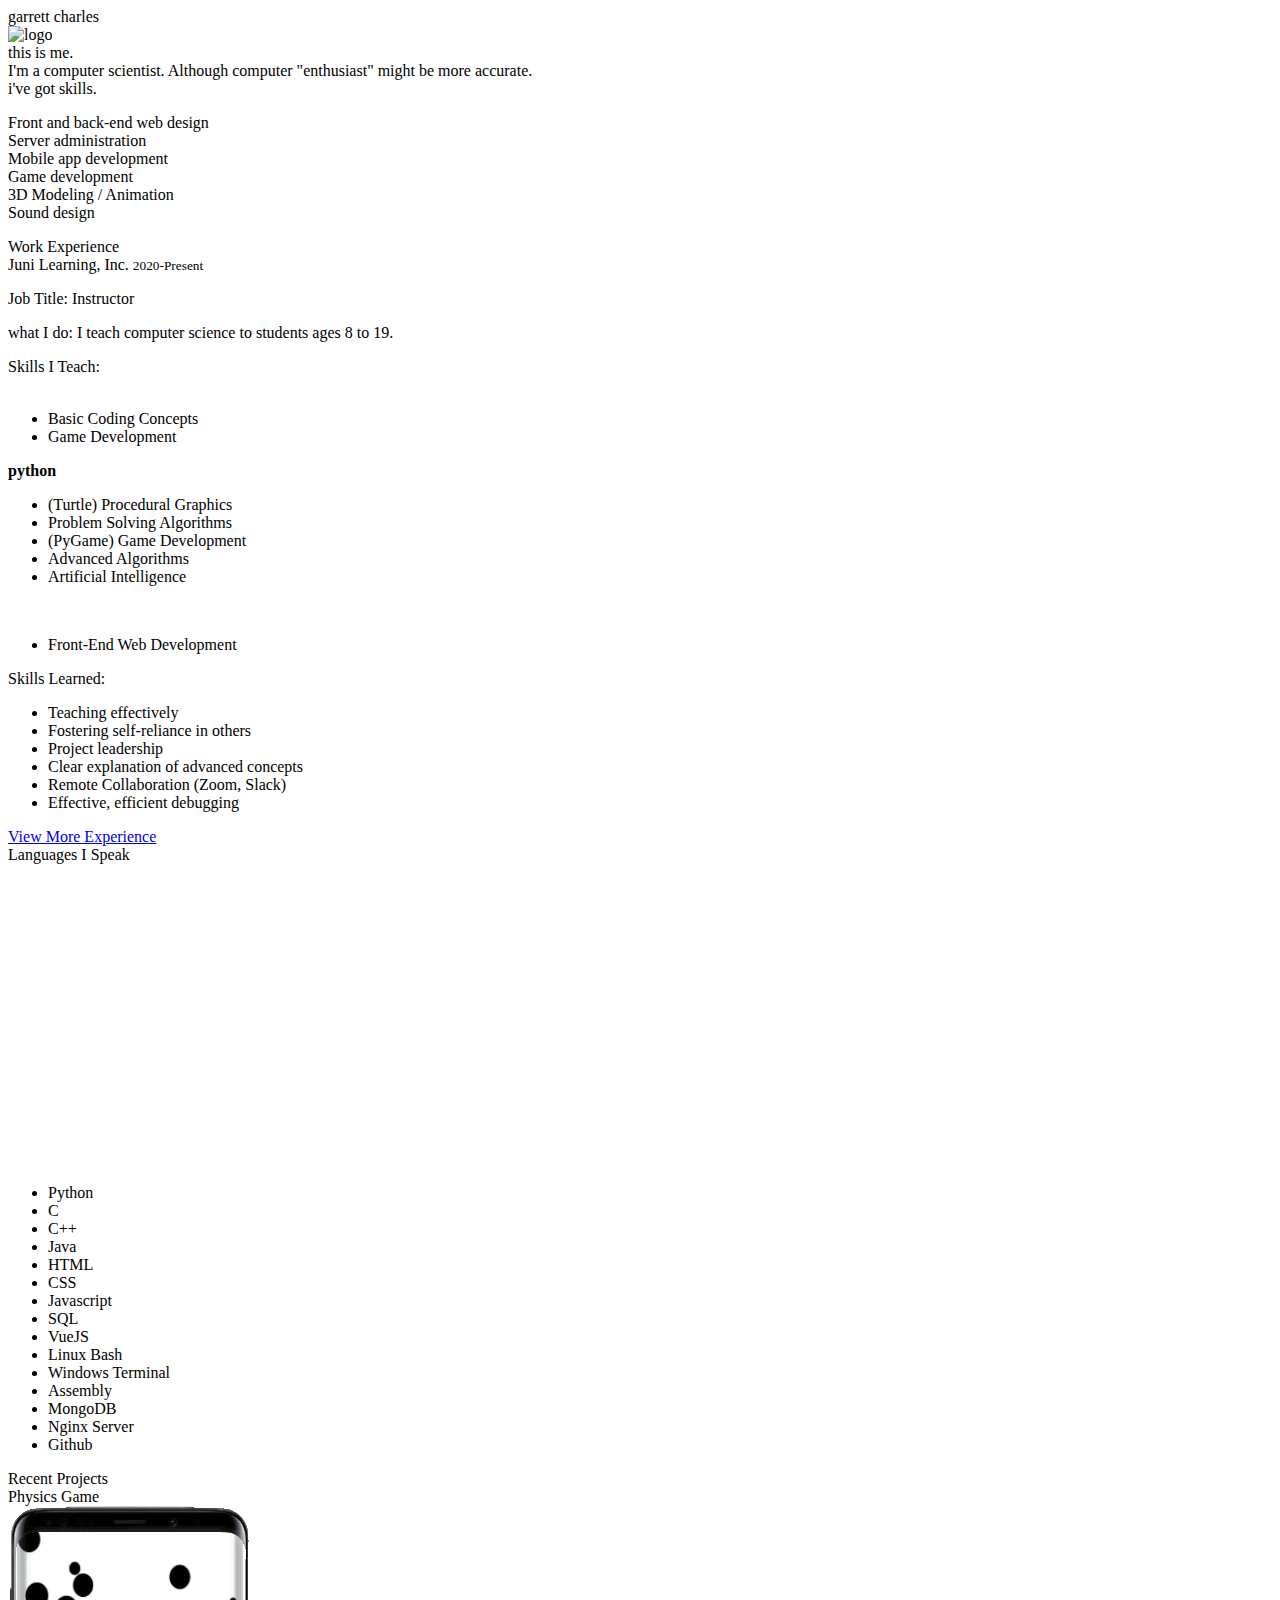
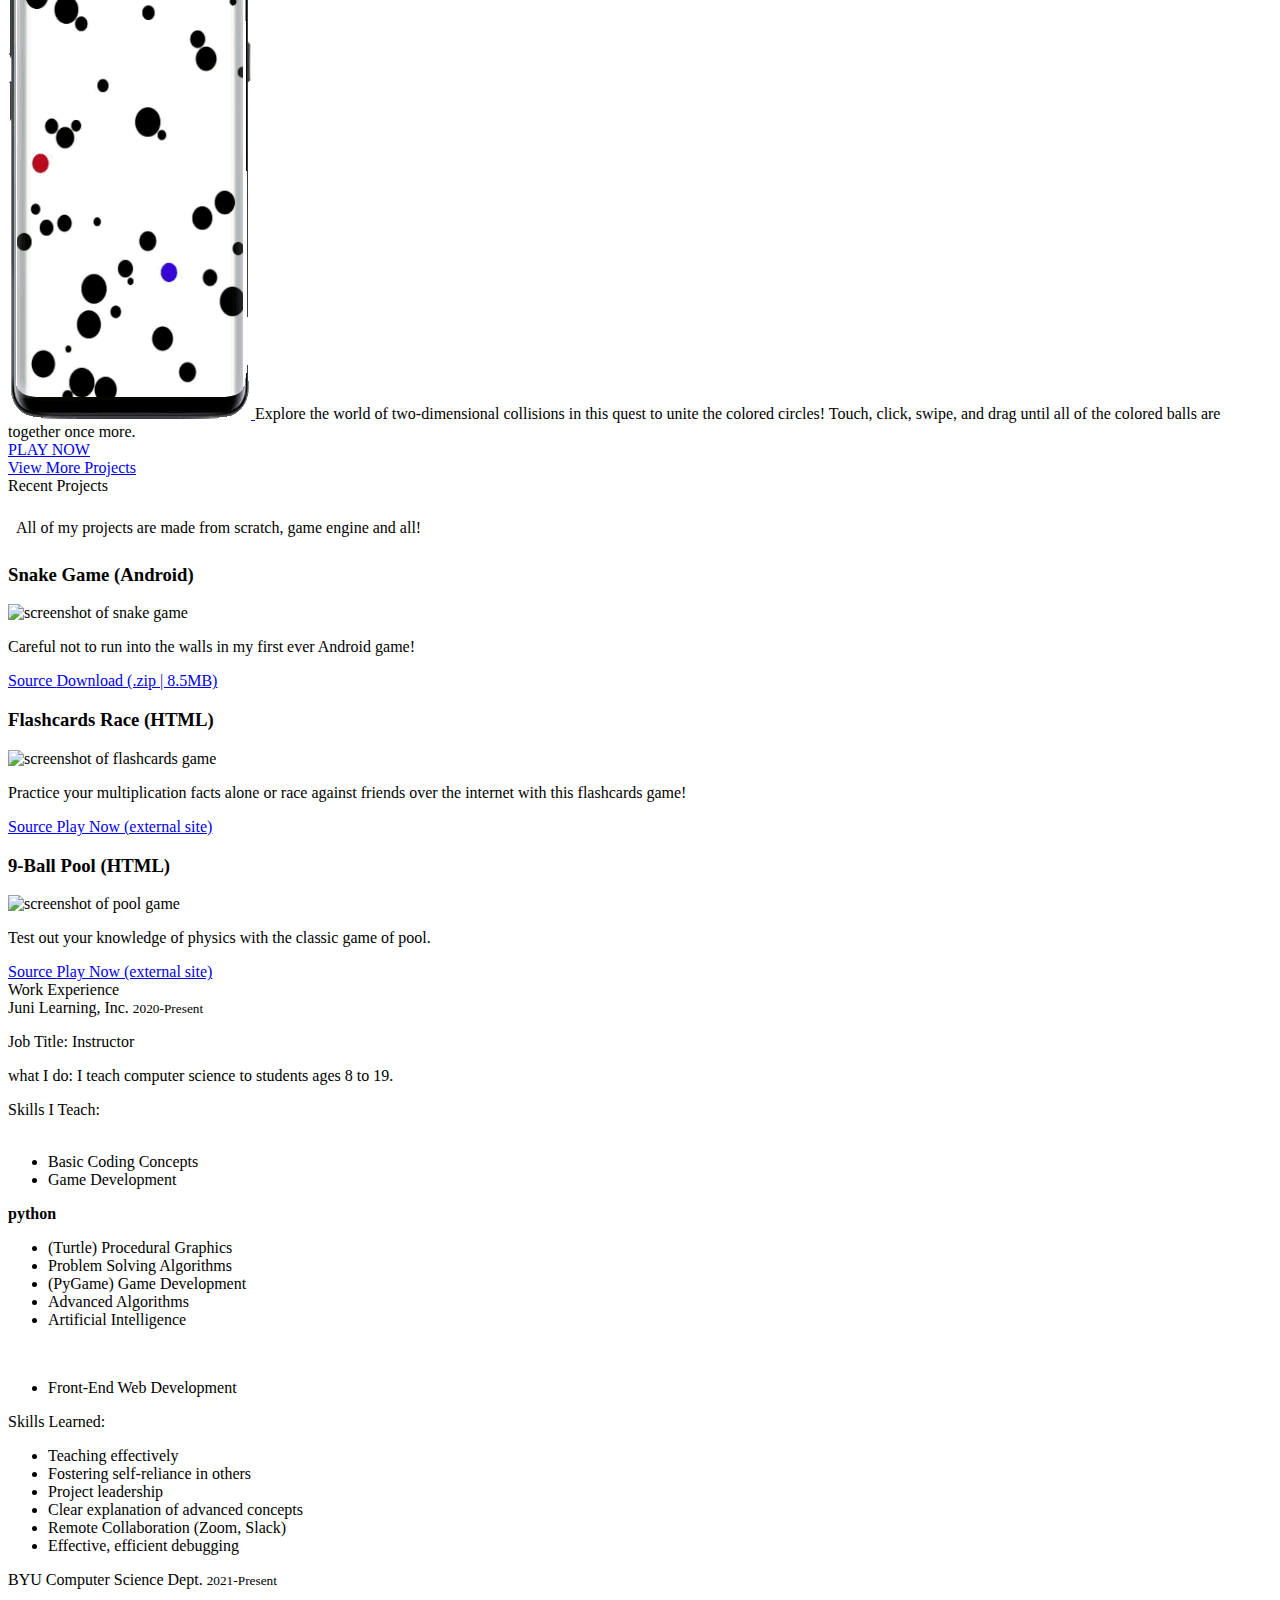
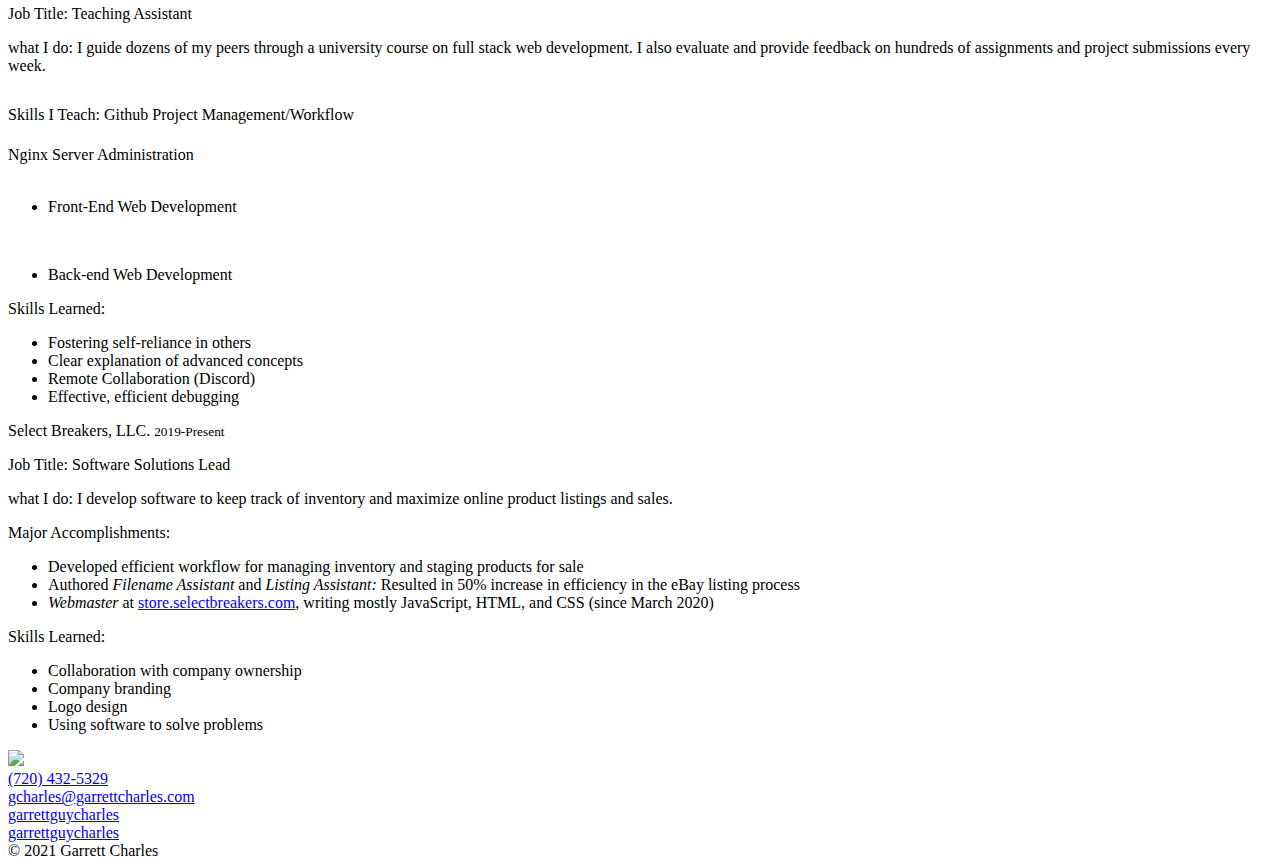
==== commit f189a280: "fixed margins on experience cards" ====
--- a/html/index.html
+++ b/html/index.html
@@ -229,7 +229,7 @@
             <span class="black white-text">Recent Projects</span>
           </div>
 
-          <p class="center-text">All of my projects are made from scratch, game engine and all!</p>
+          <p class="center-text" style="padding: 0.5rem;">All of my projects are made from scratch, game engine and all!</p>
 
           <div class="card-container">
 
@@ -292,9 +292,9 @@
             <span class="black white-text">Work Experience</span>
           </div>
 
-          <div class="card-container">
-
-            <div class="spotlight-column white black-text">
+          <div class="card-container straight-to-one">
+
+            <div class="spotlight-column white black-text no-side-margin">
               <div class="spotlight-column-content">
                 <div class="spotlight-column-content-item">
                   <span class="item-heading">Juni Learning, Inc.</span>
@@ -359,7 +359,7 @@
               </div>
             </div>
 
-            <div class="spotlight-column white black-text">
+            <div class="spotlight-column white black-text no-side-margin">
               <div class="spotlight-column-content">
                 <div class="spotlight-column-content-item">
                   <span class="item-heading">BYU Computer Science Dept.</span>
@@ -422,7 +422,7 @@
               </div>
             </div>
 
-            <div class="spotlight-column white black-text">
+            <div class="spotlight-column white black-text no-side-margin">
               <div class="spotlight-column-content">
                 <div class="spotlight-column-content-item">
                   <span class="item-heading">Select Breakers, LLC.</span>
